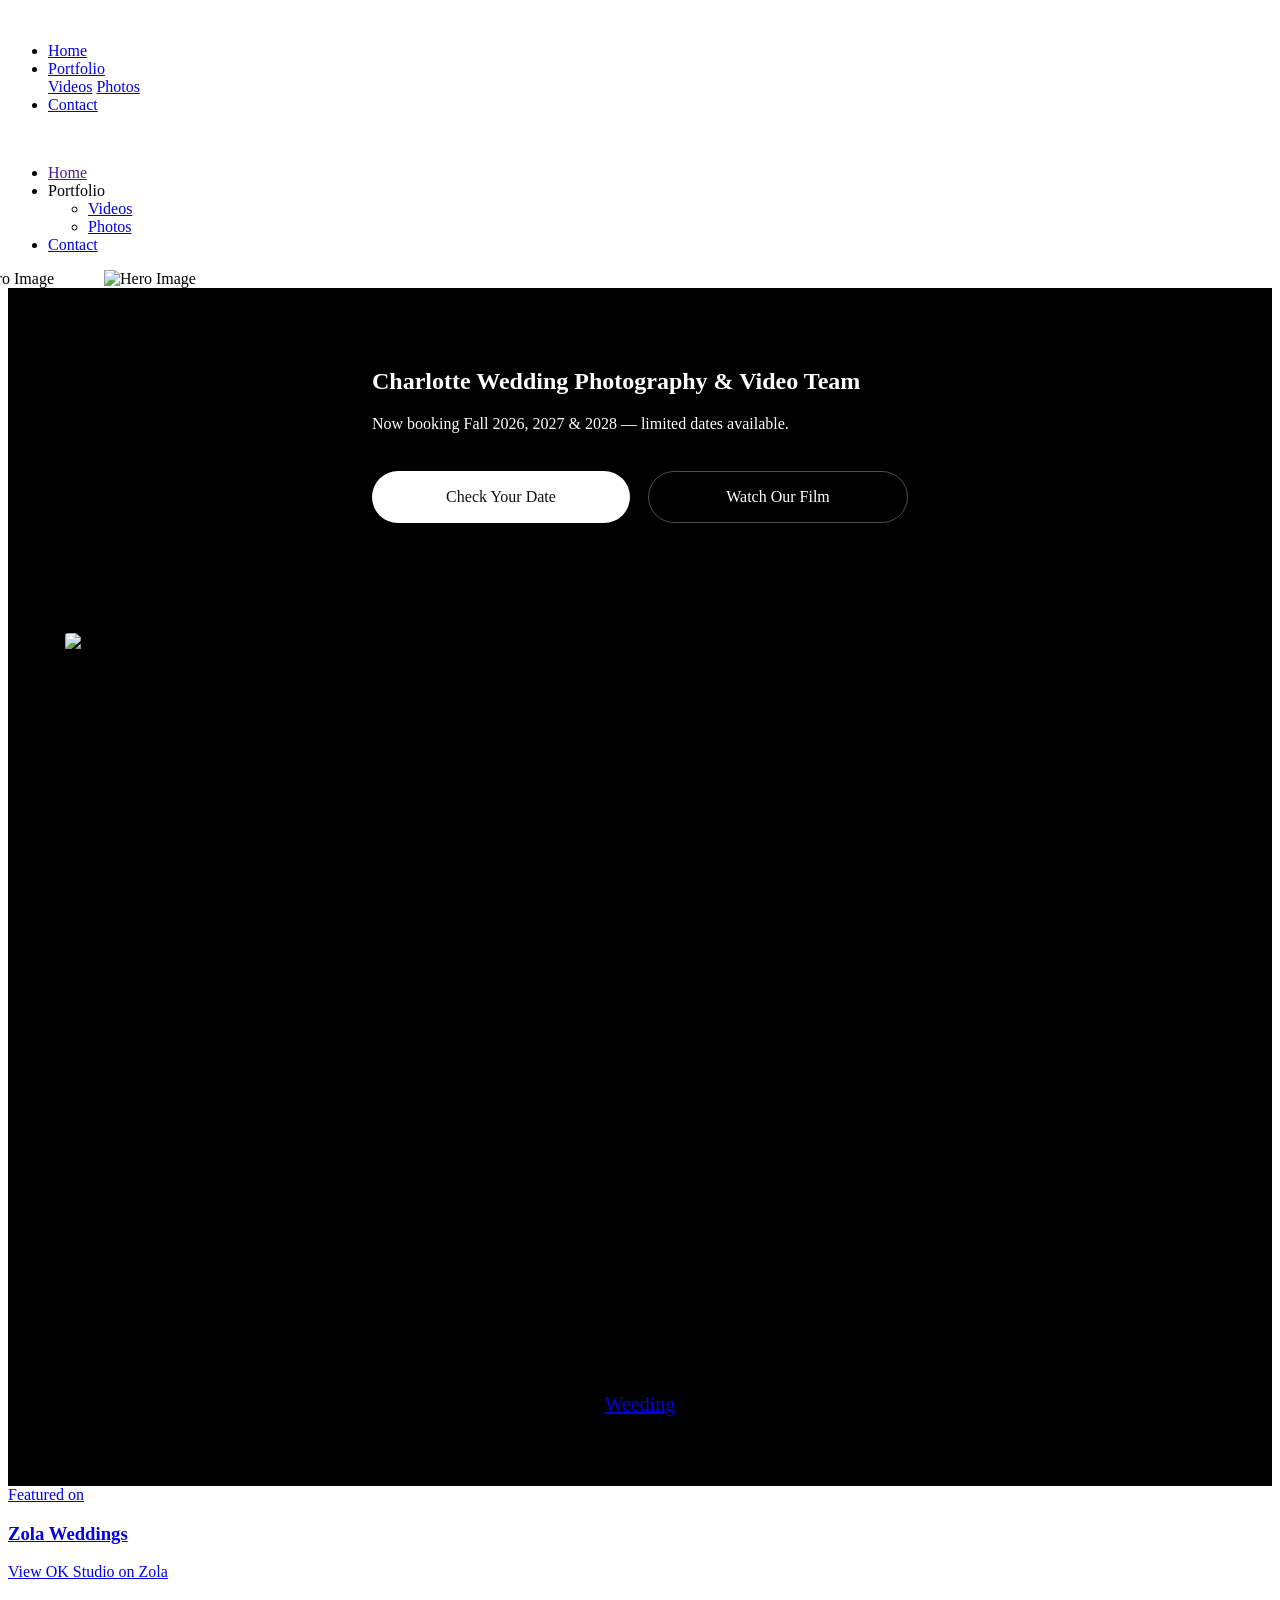
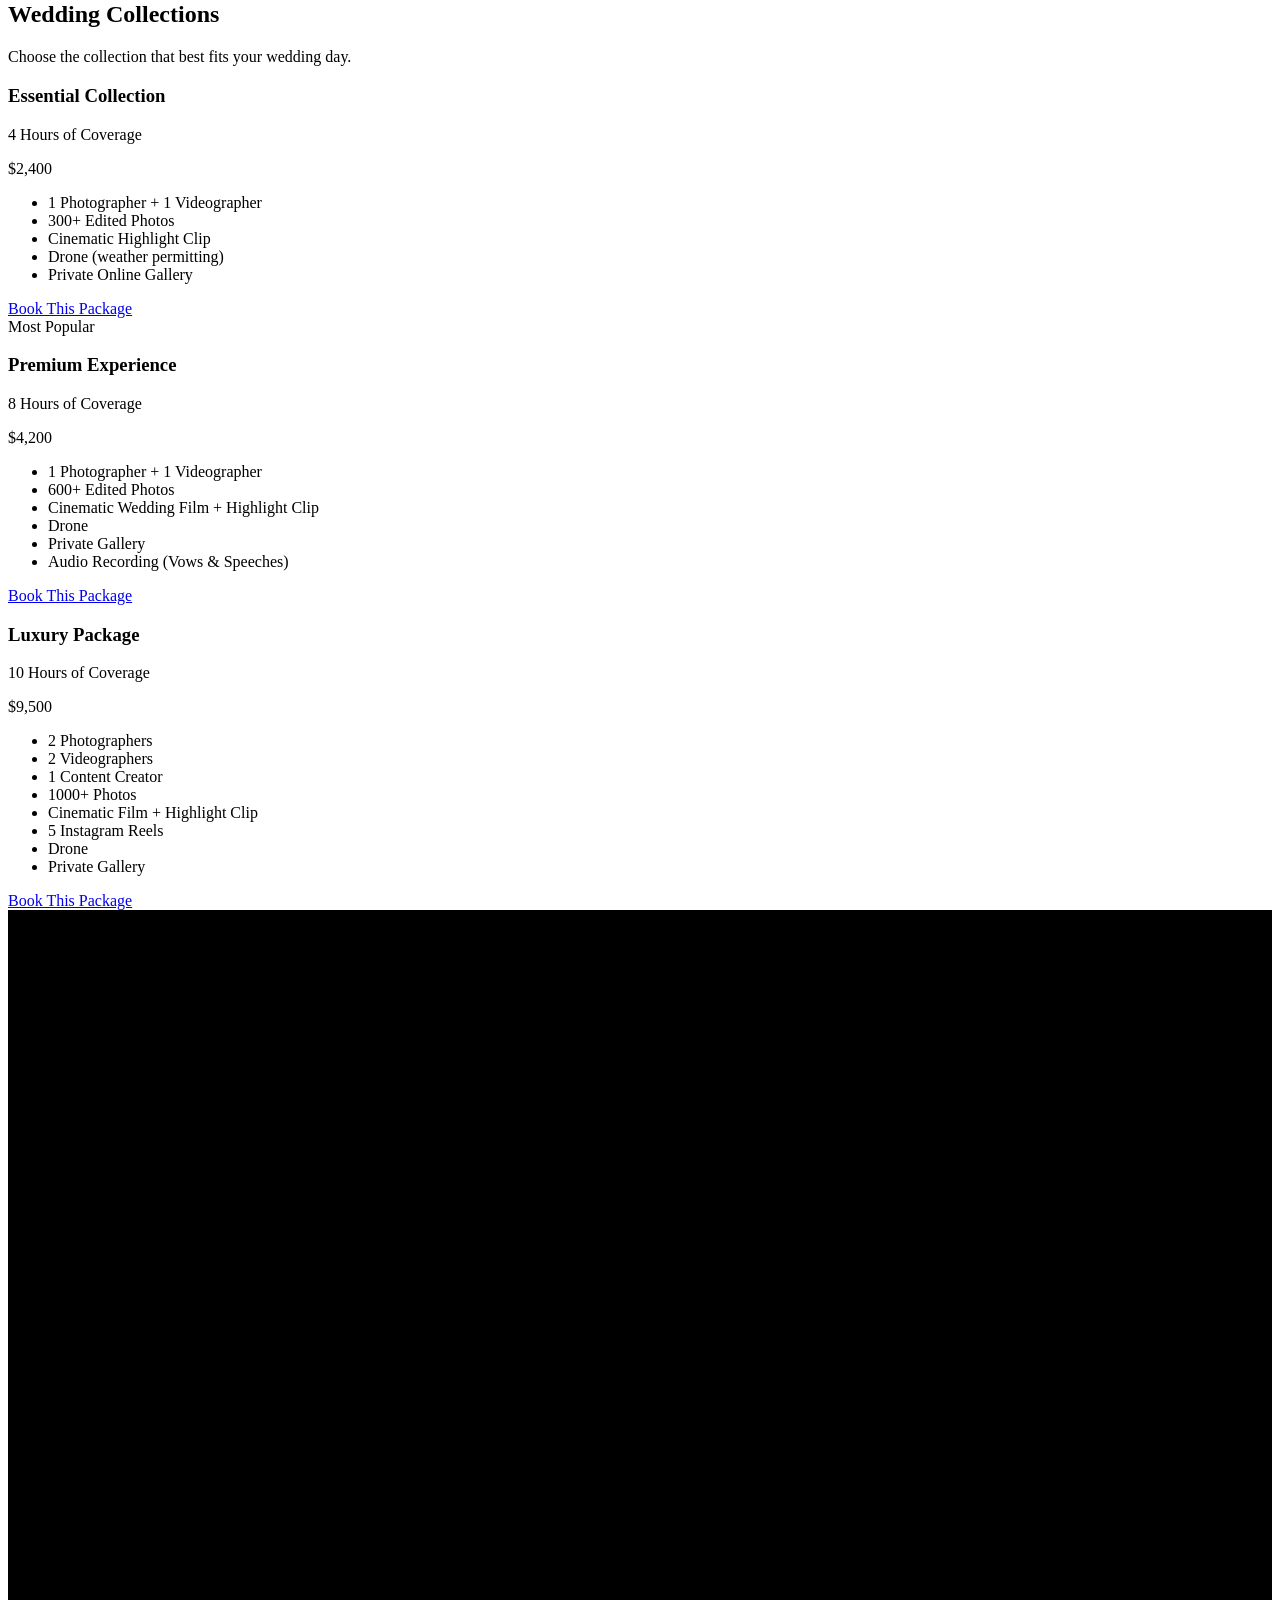
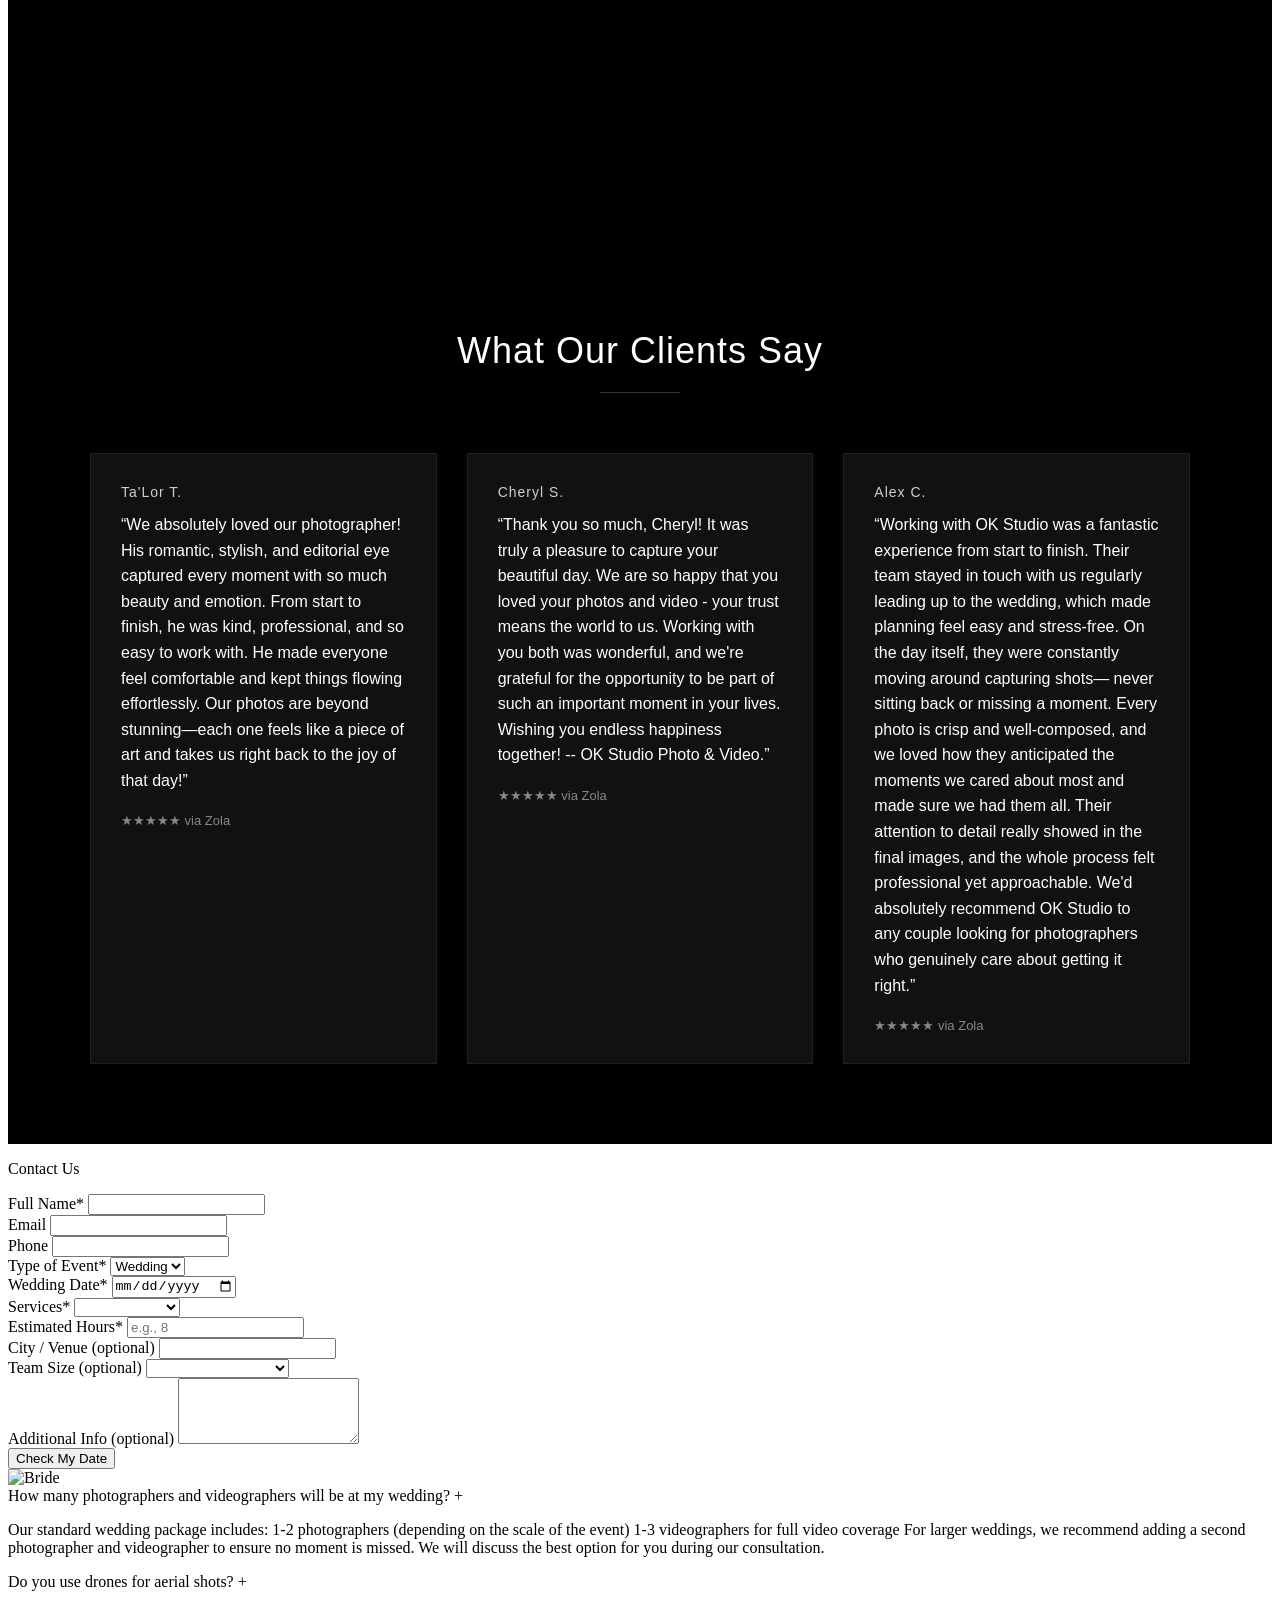
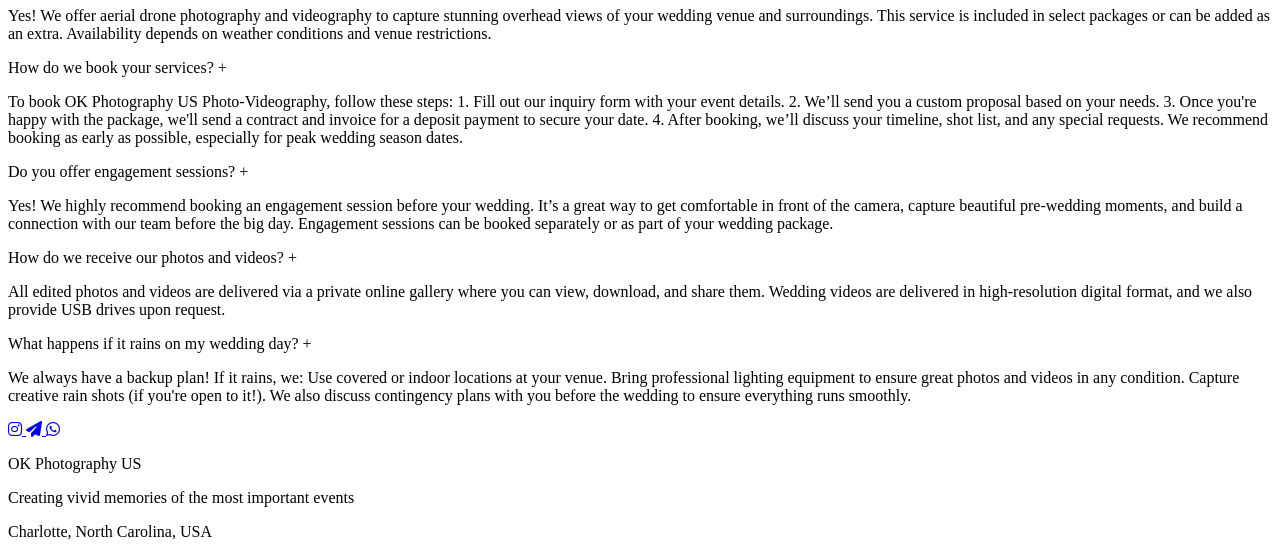
==== docs/index.html @ fd6719c2 "Update index.html" ====
<!DOCTYPE html>
<html lang="ru">
<head>
    <meta charset="UTF-8">
    <meta name="viewport" content="width=device-width, initial-scale=1.0">
    <title>Photo and Video Studio</title>
    <link rel="stylesheet" href="../css/main-page.css">
    <link rel="icon" type="image/x-icon" href="../images/3.png">
    <link rel="stylesheet" href="../css/contact-form.css">
    <link href="https://fonts.googleapis.com/css2?family=Jomolhari:wght@400&family=Judson:wght@300&display=swap" rel="stylesheet">
    <link rel="stylesheet" href="https://cdnjs.cloudflare.com/ajax/libs/font-awesome/6.4.2/css/all.min.css">
    <style>
.hero-buttons{
    display:flex;
    gap:18px;
    margin-top:38px;
    flex-wrap:wrap;
}

.hero-buttons a{
    display:inline-flex;
    align-items:center;
    justify-content:center;
    min-width:190px;
    padding:16px 34px;
    border-radius:999px;
    text-decoration:none;
    transition:.35s;
}

.btn-primary{
    background:#fff;
    color:#111;
}

.btn-secondary{
    border:1px solid rgba(255,255,255,.3);
    color:#fff;
}
</style>
    <style>
.showreel{
    padding:100px 20px;
    background:#000;
    text-align:center;
}

.video-wrapper{
    max-width:1100px;
    margin:auto;
    aspect-ratio:16/9;
}

.video-wrapper iframe{
    width:100%;
    height:100%;
    border:0;
}
</style>
<!-- Meta Pixel Code -->
<script>
!function(f,b,e,v,n,t,s)
{if(f.fbq)return;n=f.fbq=function(){n.callMethod?
n.callMethod.apply(n,arguments):n.queue.push(arguments)};
if(!f._fbq)f._fbq=n;n.push=n;n.loaded=!0;n.version='2.0';
n.queue=[];t=b.createElement(e);t.async=!0;
t.src=v;s=b.getElementsByTagName(e)[0];
s.parentNode.insertBefore(t,s)}(window, document,'script',
'https://connect.facebook.net/en_US/fbevents.js');
fbq('init', '997035243117947');
fbq('track', 'PageView');
</script>
<noscript><img height="1" width="1" style="display:none"
src="https://www.facebook.com/tr?id=997035243117947&ev=PageView&noscript=1"
/></noscript>
<!-- End Meta Pixel Code -->
</head> 
<body>
   <div class="die">
        <div class="logo">
            <img src="../images/3.png" alt="">
        </div>
        <div class="burger" id="burger">
            <span></span>
            <span></span>
            <span></span>
        </div>

        <div class="menu" id="menu">
            <ul>
                <li><a href="#">Home</a></li>
                <li>
                    <a href="#" class="portfolio-link">Portfolio</a>
                    <div class="portfolio-subtext hidden" class="portfolio-subtext">
                        <a class="ko" href="wedding-video.html">Videos</a>
                        <a class="ko" href="wedding-photo.html">Photos</a>
                    </div>
                </li>

                <li><a href="contact.html">Contact</a></li>
            </ul>
        </div>
    </div>

    <header>
        <div class="logo"><img src="../images/3.png" alt=""></div>
        <nav class="pip">
            <ul>
                <li><a href=""> Home</a></li>
                <li class="menu-item">
                    <div>Portfolio</div>
                     <ul class="submenu">
                        <li><a href="wedding-video.html">Videos</a></li>
                        <li><a href="wedding-photo.html">Photos</a></li>
                    </ul>
                </li>
                
                <li><a href="contact.html">Contact</a></li>
            </ul> 
        </nav>
    </header>

    <div class="hero">
        <img src="../images/102.jpg" alt="Hero Image" class="image-hero">
        <img src="../images/102.jpg" alt="Hero Image" class="hero-image">
    </div>

    <section class="hero-content" style="background-color: #000; color: #fff; padding: 60px 0;">
        <div class="hero-wrapper" style="max-width: 1200px; margin: 0 auto; display: flex; align-items: center; justify-content: space-around;">
            <div class="hero-content new-hero">
                <div class="hero-text">
                    <h1 class="hero-title">Charlotte Wedding Photography & Video Team<br> </h1>
                    <p>Now booking Fall 2026, 2027 & 2028 — limited dates available.</p>
                     <div class="hero-buttons">
            <a href="#contact" class="btn-primary">
                Check Your Date
            </a>

            <a href="#showreel" class="btn-secondary">
                Watch Our Film
            </a>
        </div>
                </div>

                <div class="hero-squares">
                    <div class="square"></div>
                </div>
            </div>
        </div>
    </section>

    <section class="gallery">
        <div class="category" id="image-category">
          <img id="displayed-image" class="ip" src="../images/15.jpg" alt="Portrait">
          <h3 id="displayed-text"><a id="displayed-link" href="../images/15.jpg"></a></h3>
        </div>
      </section>

      <style>
        .gallery {
            display: flex;
            justify-content: center;
            gap: 20px;
            padding: 50px;
            background-color: rgb(0, 0, 0);
        }
    
        .category {
            display: flex;
            flex-direction: column;
            align-items: center;
            text-align: center;
            background-color: rgb(0, 0, 0);
            cursor: pointer;
        }
    
        .category h3 {
            margin-top: 10px;
            font-size: 20px;
            color: rgba(152, 152, 152, 0.7);
            font-weight: normal;
            transition: 0.6s;
        }
    
        .category h3:hover {
            color: #fff;
            transition: 0.3s;
        }
    
        .category img {
            width: 1150px;
            border-radius: 3px;
            transition: 0.6s ease-in-out;
            height: 750px;
            object-fit: cover;
            max-width: 100%;
        }
    
        @media (max-width: 768px) {
            .gallery {
                flex-direction: column;
                padding: 20px;
                gap: 10px;
                margin-top: 0px;
            }
    
            .category img {
                width: 100%;
                height: auto;
            }
    
            .category h3 {
                font-size: 16px;
            }
        }
    </style>

<!-- Автоматичное переключение картинок -->
<script>
    const imagess = [
      { src: "../images/15.jpg", text: "Weeding", href: "wedding.html" },
      { src: "../images/1.jpg", text: "Weeding", href: "wedding.html" },
      { src: "../images/9.jpg", text: "Weeding", href: "wedding.html" },
      { src: "../images/92.jpg", text: "Weeding", href: "wedding.html" },
    ];
  
    let index = 0;
    let intervalId = null;
  
    const img = document.getElementById("displayed-image");
    const text = document.getElementById("displayed-text");
    const link = document.getElementById("displayed-link");
    const gallery = document.querySelector(".gallery");
  
    function updateImage() {
      img.style.opacity = "0";
      text.style.opacity = "0";
  
      setTimeout(() => {
        img.src = imagess[index].src;
        link.href = imagess[index].href;
        link.textContent = imagess[index].text;
  
        setTimeout(() => {
          img.style.opacity = "1";
          text.style.opacity = "1";
        }, 100);
      }, 1000);
    }
  
    function startGallery() {
      clearInterval(intervalId);
      index = 0;
      updateImage();
      intervalId = setInterval(() => {
        index = (index + 1) % imagess.length;
        updateImage();
      }, 3000);
    }
  
    // Запускаем при попадании галереи в видимую область
    const observer = new IntersectionObserver(entries => {
      entries.forEach(entry => {
        if (entry.isIntersecting) {
          startGallery();
        }
      });
    }, {
      threshold: 0.5 // Запускать, когда хотя бы 50% галереи видно
    });
  
    observer.observe(gallery);
  
    // Клик только по картинке или ссылке
    document.getElementById("image-category").addEventListener("click", (e) => {
      if (e.target.id === "displayed-image" || e.target.id === "displayed-link") {
        window.location.href = imagess[index].href;
      }
    });
  </script>
    
<a 
  href="https://www.zola.com/wedding-vendors/wedding-photographers/ok-studio"
  target="_blank"
  rel="noopener noreferrer"
  class="zola-card"
>
  <div class="zola-card-content">
    <span class="zola-badge">Featured on</span>
    <h3>Zola Weddings</h3>
    <p>View OK Studio on Zola</p>
  </div>
</a>
    <section id="packages" class="packages-section">

    <h2>Wedding Collections</h2>
    <p class="packages-subtitle">
        Choose the collection that best fits your wedding day.
    </p>

    <div class="packages-grid">

        <!-- Package 1 -->
        <div class="package-card">
            <h3>Essential Collection</h3>
            <p class="coverage">4 Hours of Coverage</p>

            <div class="price">$2,400</div>

            <ul>
                <li>1 Photographer + 1 Videographer</li>
                <li>300+ Edited Photos</li>
                <li>Cinematic Highlight Clip</li>
                <li>Drone (weather permitting)</li>
                <li>Private Online Gallery</li>
            </ul>

            <a href="#contact" class="package-btn">Book This Package</a>
        </div>

        <!-- Package 2 -->
        <div class="package-card featured">

            <div class="badge">
                Most Popular
            </div>

            <h3>Premium Experience</h3>
            <p class="coverage">8 Hours of Coverage</p>

            <div class="price">$4,200</div>

            <ul>
                <li>1 Photographer + 1 Videographer</li>
                <li>600+ Edited Photos</li>
                <li>Cinematic Wedding Film + Highlight Clip</li>
                <li>Drone</li>
                <li>Private Gallery</li>
                <li>Audio Recording (Vows & Speeches)</li>
            </ul>

            <a href="#contact" class="package-btn">Book This Package</a>
        </div>

        <!-- Package 3 -->
        <div class="package-card">
            <h3>Luxury Package</h3>
            <p class="coverage">10 Hours of Coverage</p>

            <div class="price">$9,500</div>

            <ul>
                <li>2 Photographers</li>
                <li>2 Videographers</li>
                <li>1 Content Creator</li>
                <li>1000+ Photos</li>
                <li>Cinematic Film + Highlight Clip</li>
                <li>5 Instagram Reels</li>
                <li>Drone</li>
                <li>Private Gallery</li>
            </ul>

            <a href="#contact" class="package-btn">Book This Package</a>
        </div>

    </div>

</section>


<!-- Отзывы -->
<section id="showreel" class="showreel">

    <h2>Our Wedding Films</h2>

    <div class="video-wrapper">
        <iframe
            src="https://www.youtube.com/embed/E9s1WTBlfr0"
            title="Wedding Film"
            loading="lazy"
            allow="accelerometer; autoplay; clipboard-write; encrypted-media; gyroscope; picture-in-picture; web-share"
            allowfullscreen>
        </iframe>
    </div>

    <p class="video-location">
        Serving Charlotte and wherever you need us
    </p>

</section>
 <div class="line4"></div>
<!-- Отзывы -->
<section style="background:#000000; padding:80px 20px; color:#ffffff; font-family: -apple-system, BlinkMacSystemFont, 'Segoe UI', Roboto, Arial, sans-serif;">
  <div style="max-width:1100px; margin:0 auto;">

    <!-- Title -->
    <div style="text-align:center; margin-bottom:60px;">
      <h2 style="font-size:36px; letter-spacing:1px; margin:0; font-weight:500;">
        What Our Clients Say
      </h2>
      <div style="width:80px; height:1px; background:#ffffff33; margin:20px auto 0;"></div>
    </div>

    <!-- Reviews grid -->
    <div style="display:flex; gap:30px; flex-wrap:wrap; justify-content:center;">

      <!-- Review 1 -->
      <div style="flex:1; min-width:280px; max-width:320px; background:#111113; padding:30px; border:1px solid #ffffff10;">
        <div style="font-size:14px; letter-spacing:1px; margin-bottom:12px; color:#ffffffcc;">
          Ta'Lor T. 
        </div>
        <div style="font-size:16px; line-height:1.6; color:#ffffff;">
          “We absolutely loved our photographer! His
romantic, stylish, and editorial eye captured
every moment with so much beauty and
emotion. From start to finish, he was kind,
professional, and so easy to work with. He
made everyone feel comfortable and kept
things flowing effortlessly. Our photos are
beyond stunning—each one feels like a piece
of art and takes us right back to the joy of that
day!”
        </div>
        <div style="margin-top:20px; font-size:13px; color:#ffffff80;">
          ★★★★★ via Zola
        </div>
      </div>

      <!-- Review 2 -->
      <div style="flex:1; min-width:280px; max-width:320px; background:#111113; padding:30px; border:1px solid #ffffff10;">
        <div style="font-size:14px; letter-spacing:1px; margin-bottom:12px; color:#ffffffcc;">
          Cheryl S.
        </div>
        <div style="font-size:16px; line-height:1.6; color:#ffffff;">
          “Thank you so much, Cheryl! It was truly
a pleasure to capture your beautiful day.
We are so happy that you loved your
photos and video - your trust means
the world to us. Working with you both
was wonderful, and we're grateful for
the opportunity to be part of such an
important moment in your lives. Wishing
you endless happiness together! -- 
OK Studio Photo & Video.”
        </div>
        <div style="margin-top:20px; font-size:13px; color:#ffffff80;">
          ★★★★★ via Zola
        </div>
      </div>

      <!-- Review 3 -->
      <div style="flex:1; min-width:280px; max-width:320px; background:#111113; padding:30px; border:1px solid #ffffff10;">
        <div style="font-size:14px; letter-spacing:1px; margin-bottom:12px; color:#ffffffcc;">
          Alex C.
        </div>
        <div style="font-size:16px; line-height:1.6; color:#ffffff;">
          “Working with OK Studio was a fantastic
experience from start to finish. Their team
stayed in touch with us regularly leading up to
the wedding, which made planning feel easy
and stress-free. On the day itself, they were
constantly moving around capturing shots—
never sitting back or missing a moment. Every
photo is crisp and well-composed, and we
loved how they anticipated the moments we
cared about most and made sure we had them
all. Their attention to detail really showed in the
final images, and the whole process felt
professional yet approachable. We'd absolutely
recommend OK Studio to any couple looking
for photographers who genuinely care about
getting it right.”
        </div>
        <div style="margin-top:20px; font-size:13px; color:#ffffff80;">
          ★★★★★ via Zola
        </div>
      </div>

    </div>
  </div>
</section>


<!-- Контакт форма -->
<div class="line4"></div>

<main1>
  <p class="text-contact">Contact Us</p>

  <form action="https://api.web3forms.com/submit" method="POST" class="contact-form">
    <input type="hidden" name="access_key" value="589af67c-ae64-4d78-9bba-80c6e7f6ac67">

    <div class="form-grid">
      <!-- Row 1 -->
      <div class="field">
        <label for="full-name">Full Name*</label>
        <input type="text" id="full-name" name="full-name" required autocomplete="off">
      </div>

      <div class="field">
        <label for="contact">Email</label>
        <input type="text" id="contact" name="contact" required autocomplete="off">
      </div>

      <div class="field">
        <label for="contact">Phone</label>
        <input type="text" id="contact" name="contact" required autocomplete="off">
      </div>

      <!-- Row 2 -->
      <div class="field">
        <label for="event-type">Type of Event*</label>
        <select id="event-type" name="event-type" required>
          <option value="Wedding" selected>Wedding</option>
        </select>
      </div>

      <div class="field">
        <label for="date">Wedding Date*</label>
        <input type="date" id="date" name="date" required>
      </div>

      <!-- Row 3 -->
      <div class="field">
        <label for="services">Services*</label>
        <select id="services" name="services" required>
          <option value=""></option>
          <option value="Photo Only">Photo Only</option>
          <option value="Video Only">Video Only</option>
          <option value="Photo + Video">Photo + Video</option>
        </select>
      </div>

      <div class="field">
        <label for="hours">Estimated Hours*</label>
        <input type="text" id="hours" name="hours" required autocomplete="off" placeholder="e.g., 8">
      </div>

      <!-- Row 4 (optional / secondary) -->
      <div class="field">
        <label for="venue">City / Venue (optional)</label>
        <input type="text" id="venue" name="venue" autocomplete="off">
      </div>

      <div class="field">
        <label for="team">Team Size (optional)</label>
        <select id="team" name="team">
          <option value=""></option>
          <option value="1 Photo">1 Photographer</option>
          <option value="2 Photo">2 Photographers</option>
          <option value="1 Video">1 Videographer</option>
          <option value="2 Video">2 Videographers</option>
          <option value="Photo + Video Team">Photo + Video Team</option>
        </select>
      </div>
    </div>

    <div class="field">
      <label for="message">Additional Info (optional)</label>
      <textarea id="message" name="message" autocomplete="off" rows="4"></textarea>
    </div>

    <button type="submit">Check My Date</button>
  </form>
</main1>

     <div class="line4"></div>
    <section class="faq">
        <img src="../images/11.jpg" alt="Bride">
        <div class="faq-content">
            <div class="faq-item">
                <div class="faq-question">
                    <span>How many photographers and videographers will be at my wedding?
                    </span>
                    <span class="faq-icon">+</span>
                </div>
                <div class="faq-answer">
                    <p>Our standard wedding package includes:

                        1-2 photographers (depending on the scale of the event)
                        
                        1-3 videographers for full video coverage
                        
                        For larger weddings, we recommend adding a second photographer and videographer to ensure no moment is missed. We will discuss the best option for you during our consultation.
                        </p>
                </div>
            </div>
            <div class="faq-item">
                <div class="faq-question">
                    <span>Do you use drones for aerial shots?
                    </span>
                    <span class="faq-icon">+</span>
                </div>
                <div class="faq-answer">
                    <p>Yes! We offer aerial drone photography and videography to capture stunning overhead views of your wedding venue and surroundings. This service is included in select packages or can be added as an extra. Availability depends on weather conditions and venue restrictions.
                    </p>
                </div>
            </div>
            <div class="faq-item">
                <div class="faq-question">
                    <span>How do we book your services?</span>
                    <span class="faq-icon">+</span>
                </div>
                <div class="faq-answer">
                    <p>To book OK Photography US Photo-Videography, follow these steps:

                        1. Fill out our inquiry form with your event details.
                        
                        
                        2. We’ll send you a custom proposal based on your needs.
                        
                        
                        3. Once you're happy with the package, we'll send a contract and invoice for a deposit payment to secure your date.
                        
                        
                        4. After booking, we’ll discuss your timeline, shot list, and any special requests.
                        
                        
                        
                        We recommend booking as early as possible, especially for peak wedding season dates.
                        </p>
                </div>
            </div>
            <div class="faq-item">
                <div class="faq-question">
                    <span>Do you offer engagement sessions?</span>
                    <span class="faq-icon">+</span>
                </div>
                <div class="faq-answer">
                    <p>Yes! We highly recommend booking an engagement session before your wedding. It’s a great way to get comfortable in front of the camera, capture beautiful pre-wedding moments, and build a connection with our team before the big day. Engagement sessions can be booked separately or as part of your wedding package.
                    </p>
                </div>
            </div>
            <div class="faq-item">
                <div class="faq-question">
                    <span>How do we receive our photos and videos?</span>
                    <span class="faq-icon">+</span>
                </div>
                <div class="faq-answer">
                    <p>All edited photos and videos are delivered via a private online gallery where you can view, download, and share them. Wedding videos are delivered in high-resolution digital format, and we also provide USB drives upon request.
                    </p>
                </div>
            </div>
            <div class="faq-item">
                <div class="faq-question">
                    <span>
                        What happens if it rains on my wedding day?</span>
                    <span class="faq-icon">+</span>
                </div>
                <div class="faq-answer">
                    <p>We always have a backup plan! If it rains, we:

                        Use covered or indoor locations at your venue.
                        
                        Bring professional lighting equipment to ensure great photos and videos in any condition.
                        
                        Capture creative rain shots (if you're open to it!).
                        
                        
                        We also discuss contingency plans with you before the wedding to ensure everything runs smoothly.
                        
                    </p>
                </div>
            </div>

        </div>
    </section>
    
    
    <footer>
        <div class="social-icons">
            <a href="https://www.instagram.com/ok_photography_us/">
                <i class="fab fa-instagram"></i>
            </a>
            <a href="mailto:your-email@example.com">
                <i class="fas fa-paper-plane"></i>
            </a>
            <a href="https://wa.me/1234567890" > 
                <i class="fab fa-whatsapp"></i>
            </a>
        </div>
        <div class="line4"></div>
        <p class="bold">OK Photography US</p>
        <p>Creating vivid memories of the most important events</p>
        <p>Charlotte, North Carolina, USA</p>
    </footer>
    

<script>
        document.querySelectorAll('.faq-question').forEach(question => {
            question.addEventListener('click', () => {
                const item = question.parentElement;
                item.classList.toggle('active');
            });
        });

        const nav = document.querySelector('nav');
        const header = document.querySelector('header');
        let lastScrollY = window.scrollY;

        
        window.addEventListener('scroll', () => {
            const currentScrollY = window.scrollY;

            if (currentScrollY > 50 && currentScrollY > lastScrollY) {
                header.classList.add('scrolled');
            } 
            
            else if (currentScrollY < 50 || currentScrollY < lastScrollY) {
                header.classList.remove('scrolled');
            }

           
            lastScrollY = currentScrollY;
        });
        window.addEventListener("scroll", function () {
    const video = document.querySelector(".image-hero");
    let scrollPosition = window.scrollY;
    video.style.transform = `translate(-50%, ${scrollPosition * 0.5}px)`;
});
window.addEventListener('scroll', function() {
    const header = document.querySelector('header');
    if (window.scrollY > 800) {  
        header.classList.add('scrolled');  
    } else {
        header.classList.remove('scrolled');  
    }
});



const imageElement = document.getElementById("gallery-image");
const images = ["images/8.jpg", "images/4.webp", "images/4.jpg", "images/5.jpg"];
let currentIndex = 0;

        const burger = document.getElementById("burger");
        const menu = document.getElementById("menu");
    
        burger.addEventListener("click", () => {
        burger.classList.toggle("active");
        menu.classList.toggle("open");
            });
          </script>
    
    <script>
        document.querySelectorAll('.portfolio-link').forEach(link => {
          link.addEventListener('click', function (e) {
            e.preventDefault();
            const submenu = this.nextElementSibling;
            submenu.classList.toggle('hidden');
          });
        });
      </script>
</body>
</html>
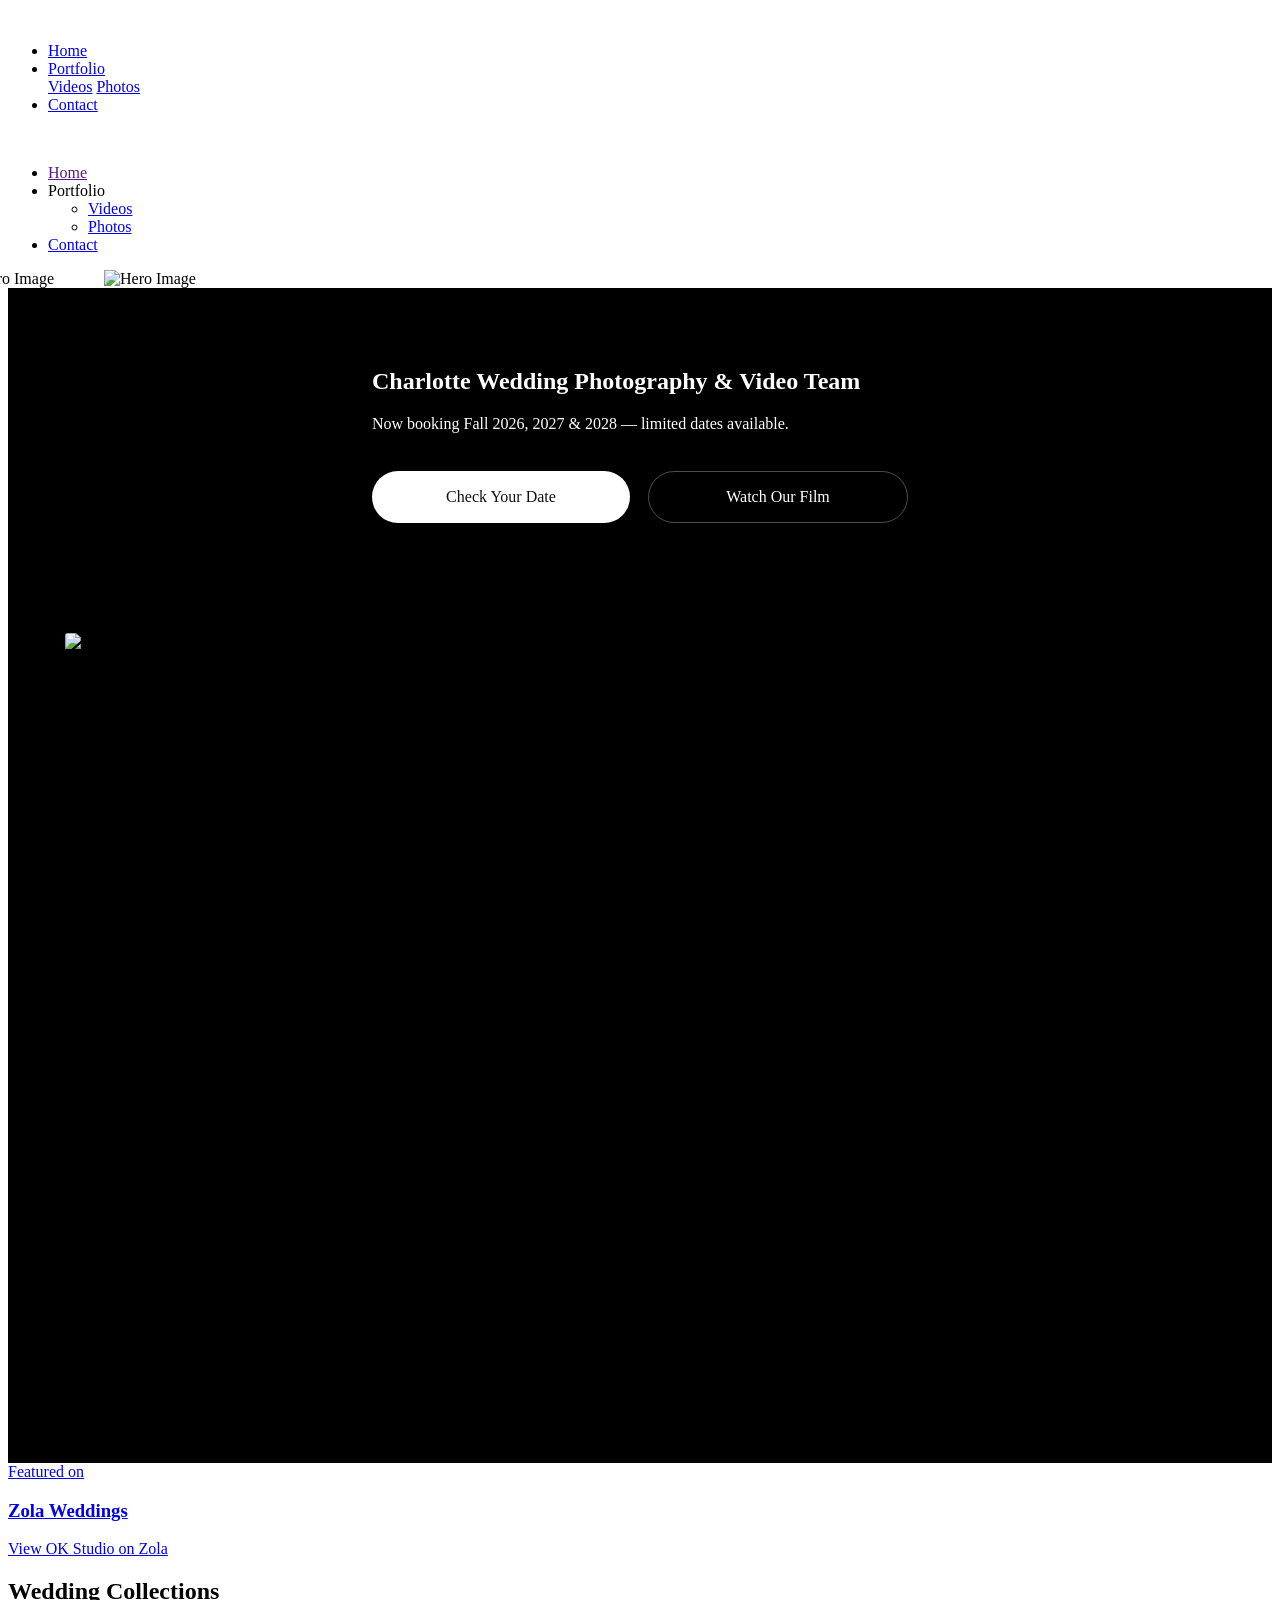
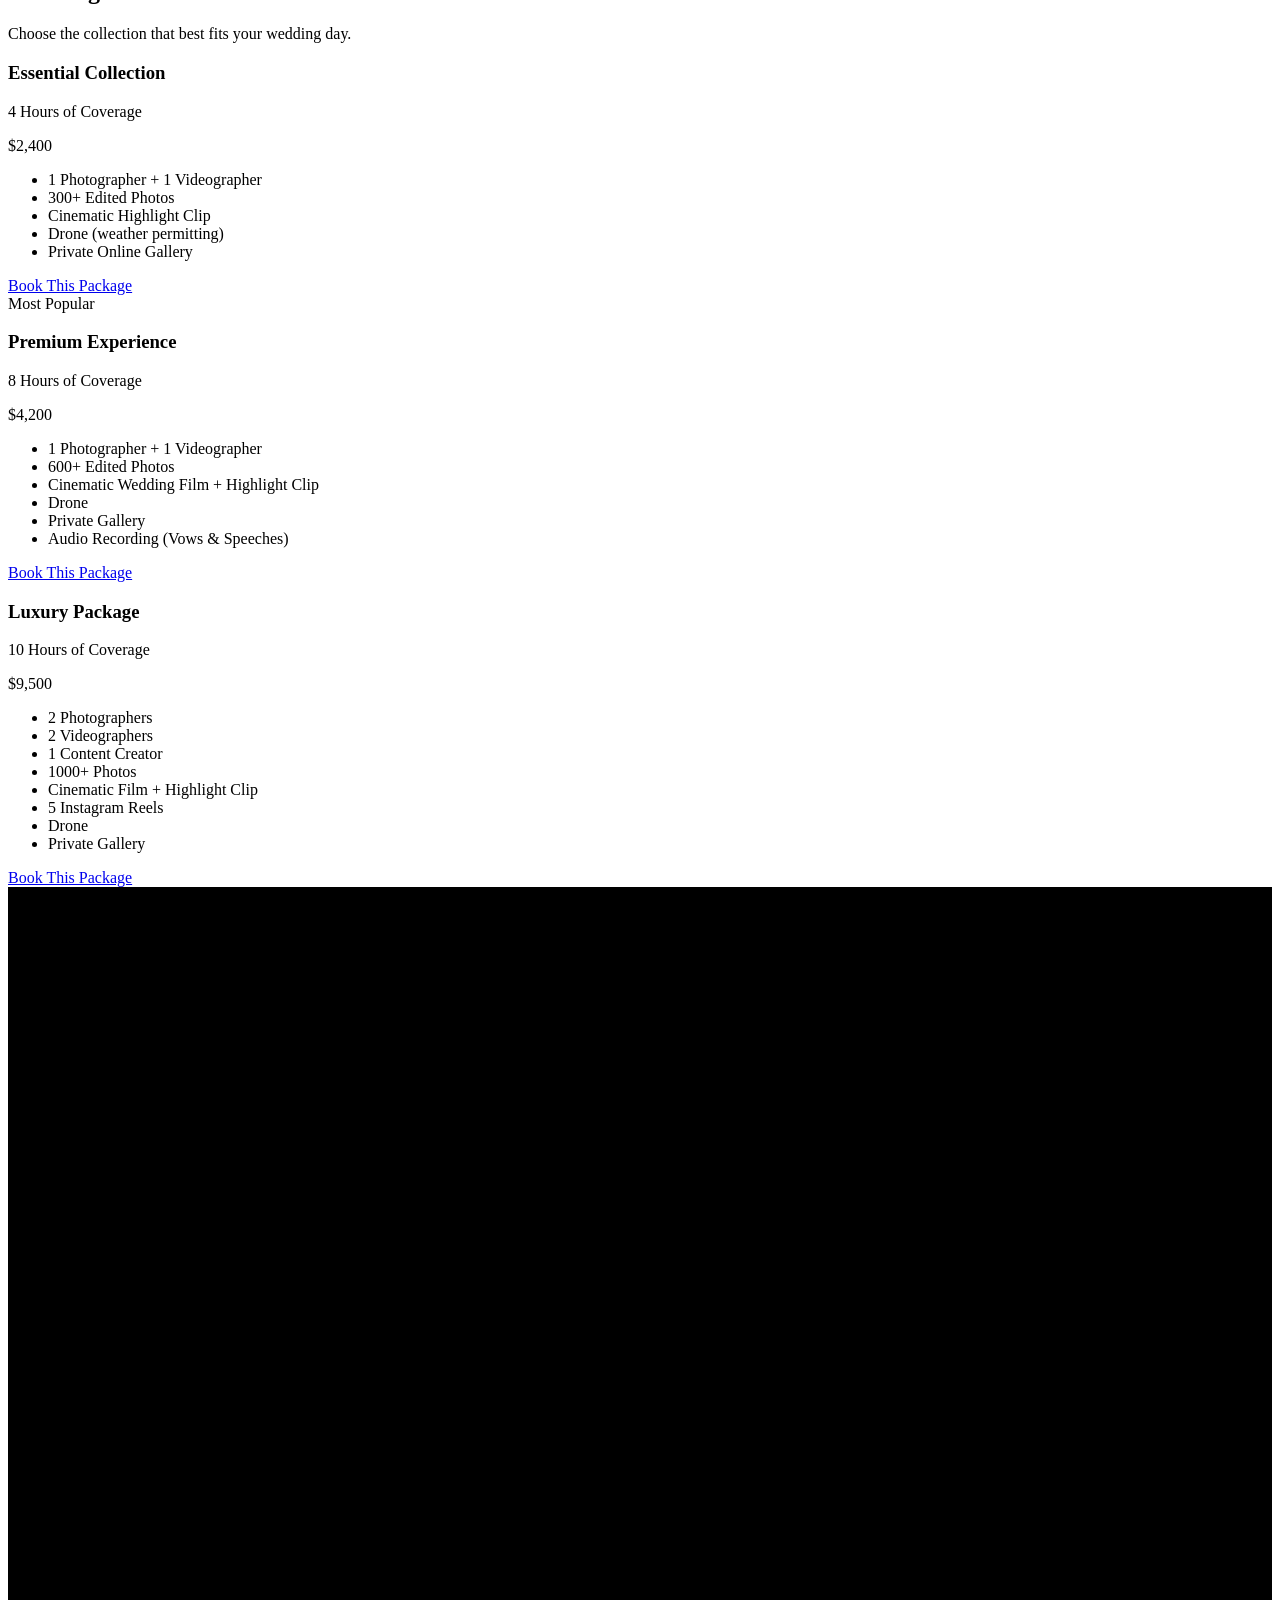
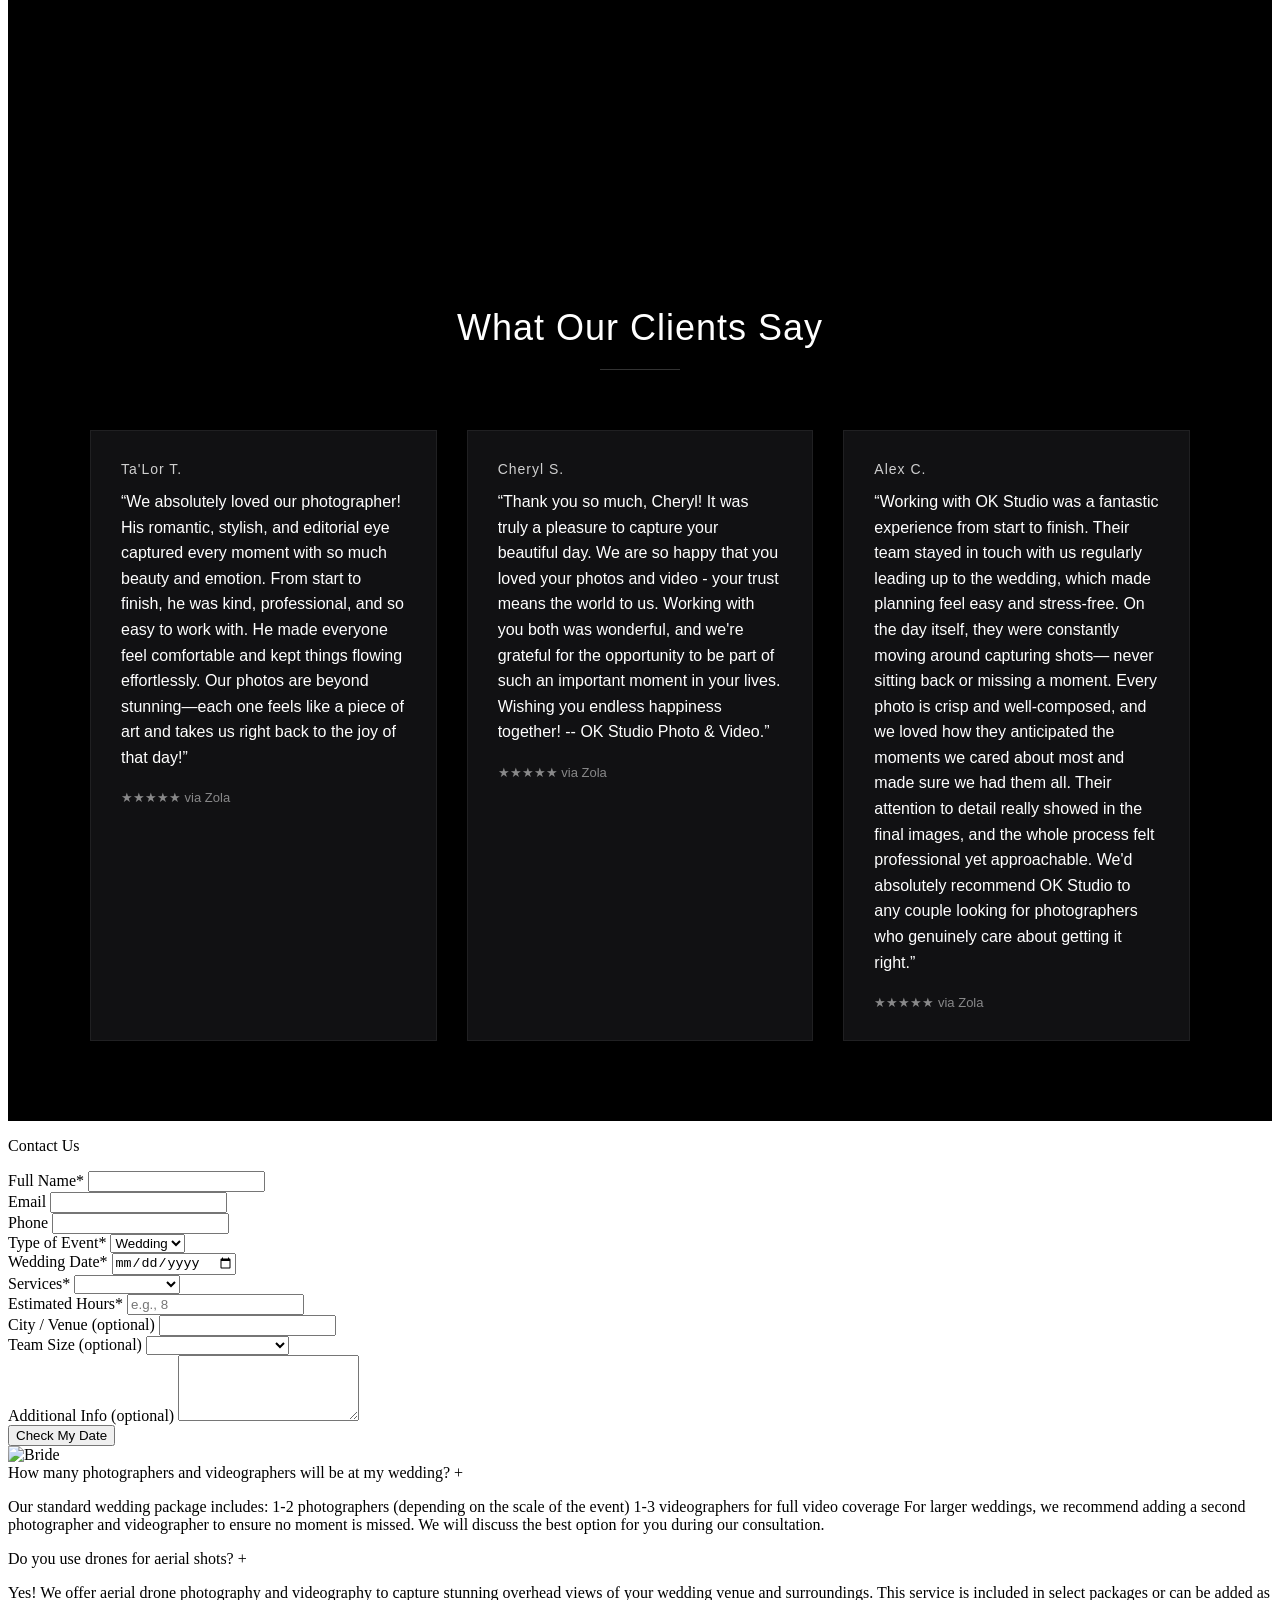
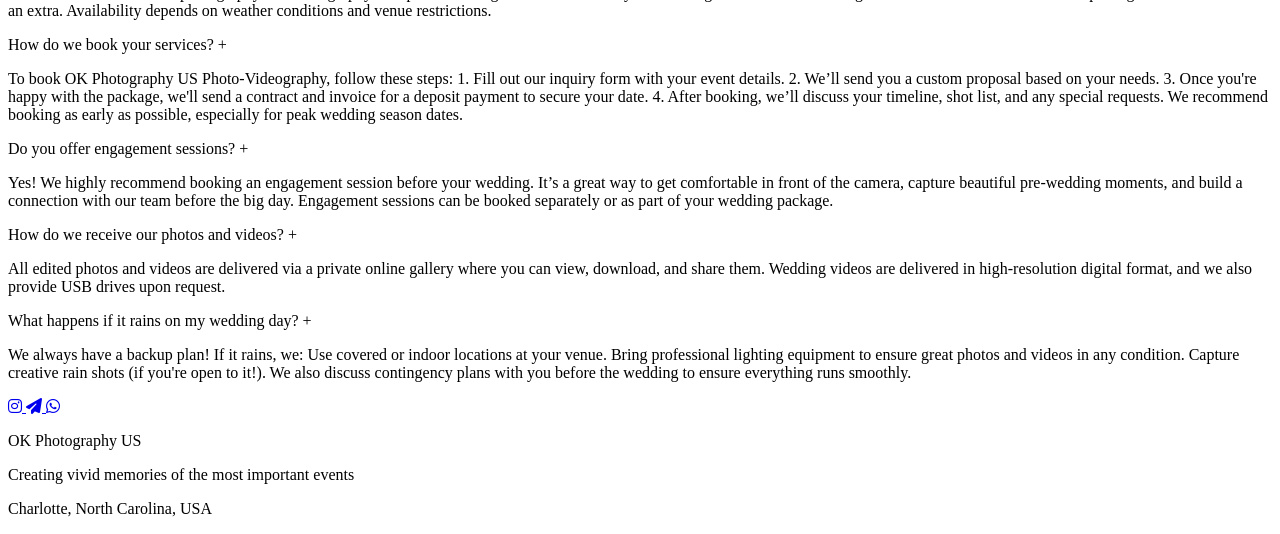
==== commit 60e54c56: "Update index.html" ====
--- a/docs/index.html
+++ b/docs/index.html
@@ -74,6 +74,19 @@
 src="https://www.facebook.com/tr?id=997035243117947&ev=PageView&noscript=1"
 /></noscript>
 <!-- End Meta Pixel Code -->
+    <!-- Yandex.Metrika counter -->
+<script type="text/javascript">
+    (function(m,e,t,r,i,k,a){
+        m[i]=m[i]||function(){(m[i].a=m[i].a||[]).push(arguments)};
+        m[i].l=1*new Date();
+        for (var j = 0; j < document.scripts.length; j++) {if (document.scripts[j].src === r) { return; }}
+        k=e.createElement(t),a=e.getElementsByTagName(t)[0],k.async=1,k.src=r,a.parentNode.insertBefore(k,a)
+    })(window, document,'script','https://mc.yandex.ru/metrika/tag.js?id=110333365', 'ym');
+
+    ym(110333365, 'init', {ssr:true, webvisor:true, clickmap:true, ecommerce:"dataLayer", referrer: document.referrer, url: location.href, accurateTrackBounce:true, trackLinks:true});
+</script>
+<noscript><div><img src="https://mc.yandex.ru/watch/110333365" style="position:absolute; left:-9999px;" alt="" /></div></noscript>
+<!-- /Yandex.Metrika counter -->
 </head> 
 <body>
    <div class="die">
@@ -487,8 +500,9 @@
 <main1>
   <p class="text-contact">Contact Us</p>
 
-  <form action="https://api.web3forms.com/submit" method="POST" class="contact-form">
-    <input type="hidden" name="access_key" value="589af67c-ae64-4d78-9bba-80c6e7f6ac67">
+  <form action="https://formsubmit.co/ok.studio.clt@gmail.com" method="POST" class="contact-form">
+             <input type="hidden" name="_next" value="https://ok-photography.us/thank-you.html">
+            <input type="hidden" name="_captcha" value="false">
 
     <div class="form-grid">
       <!-- Row 1 -->
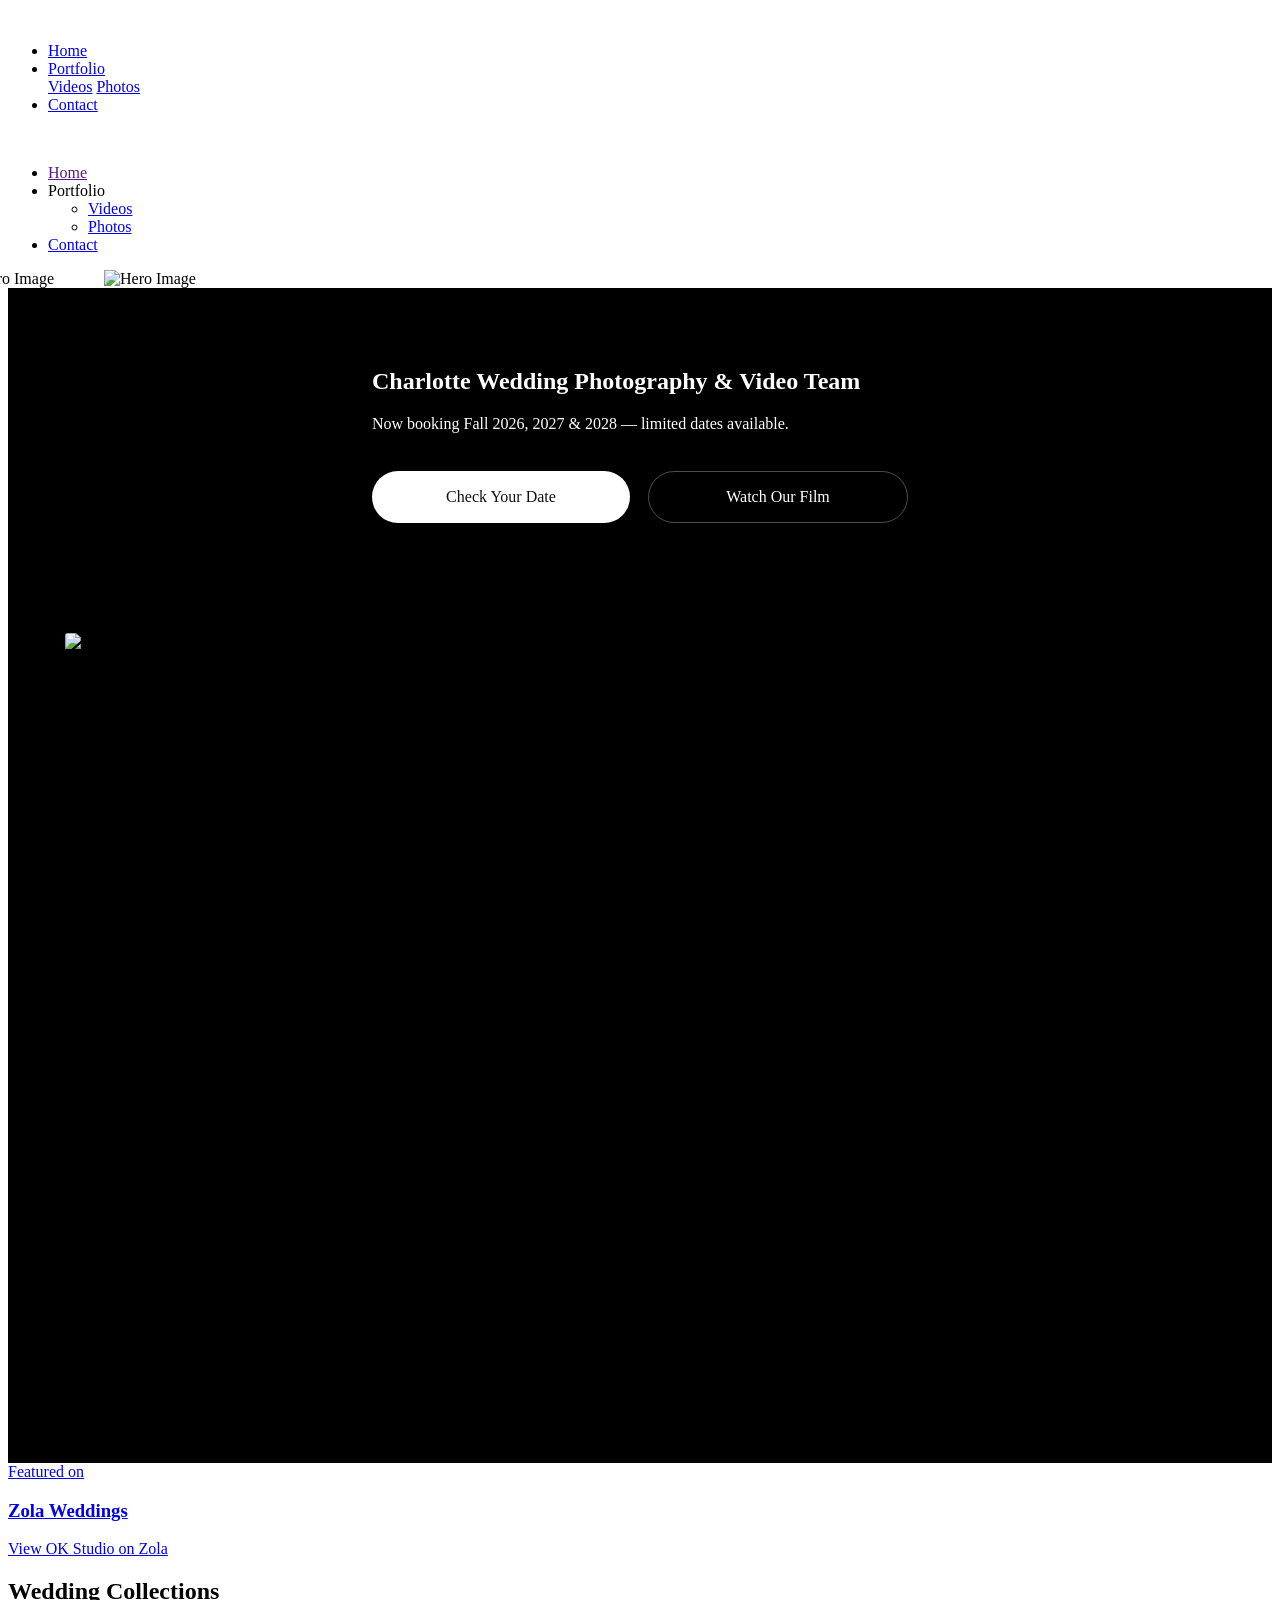
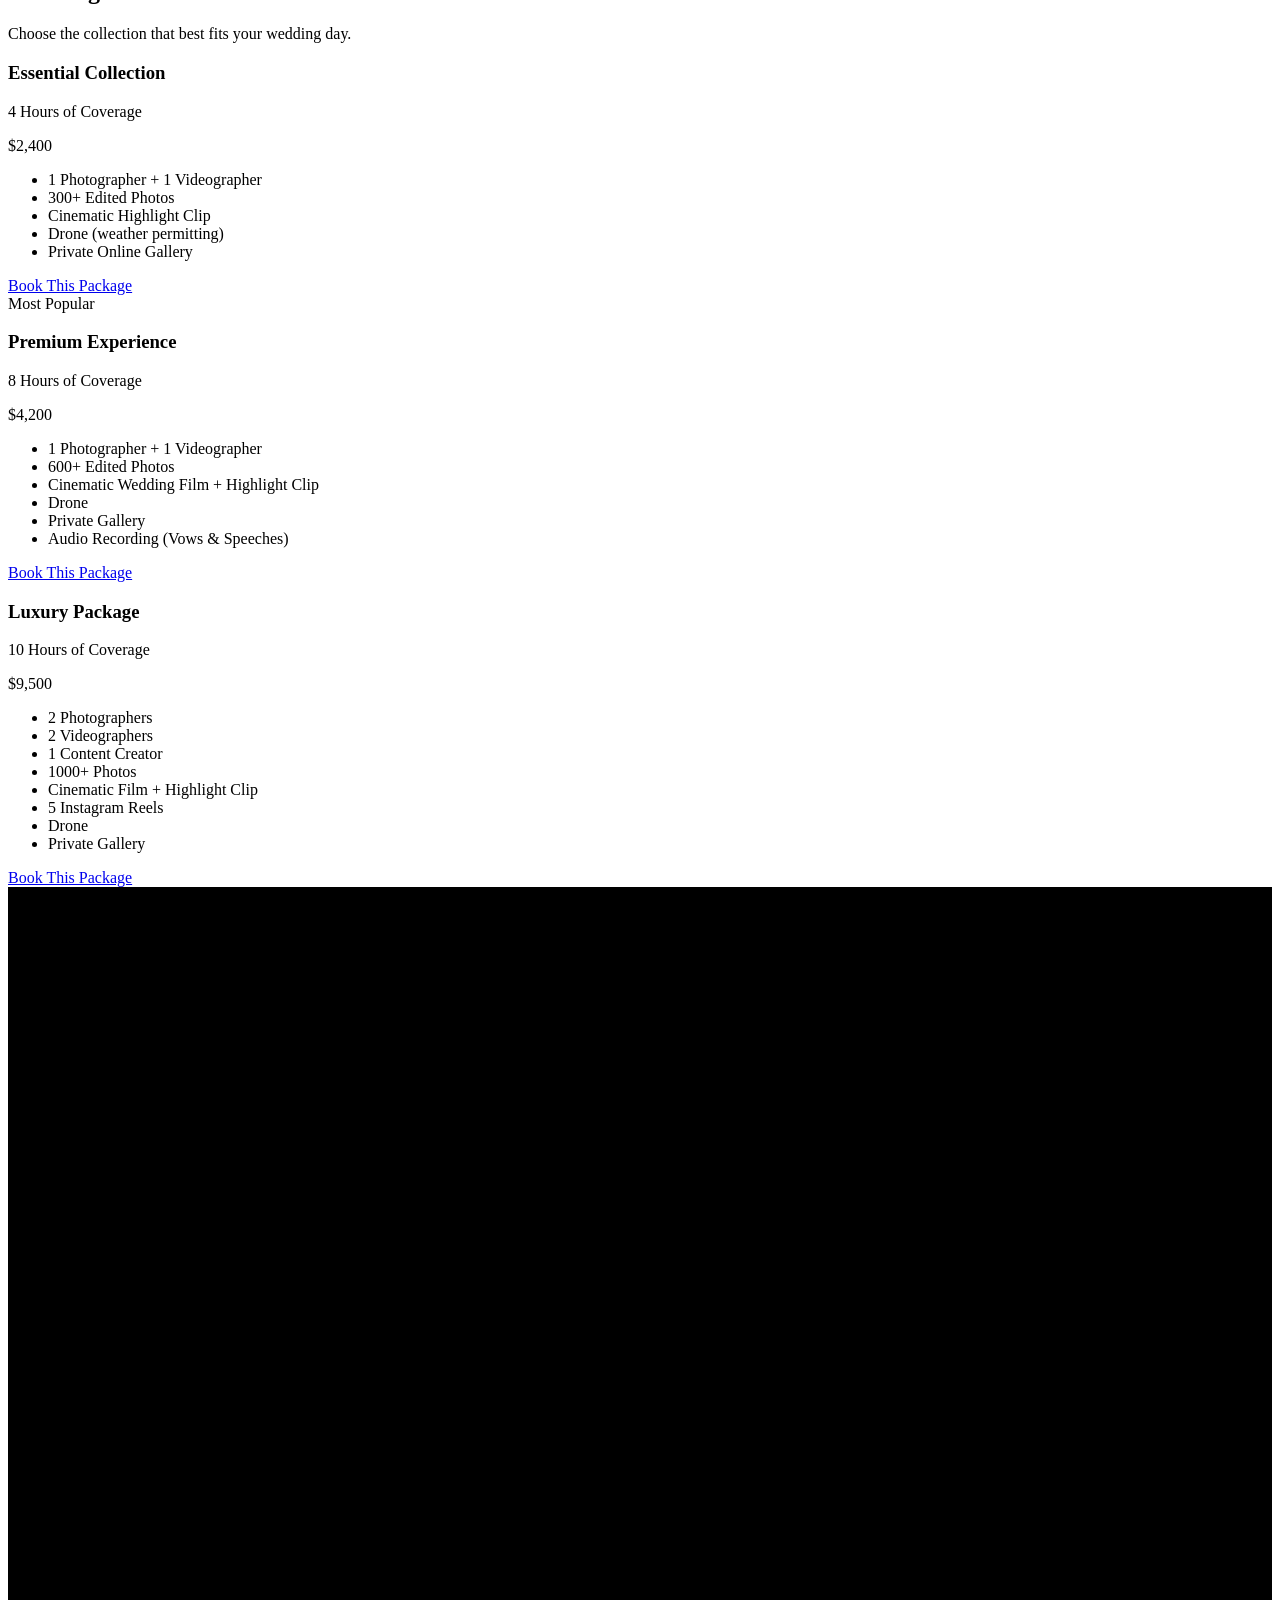
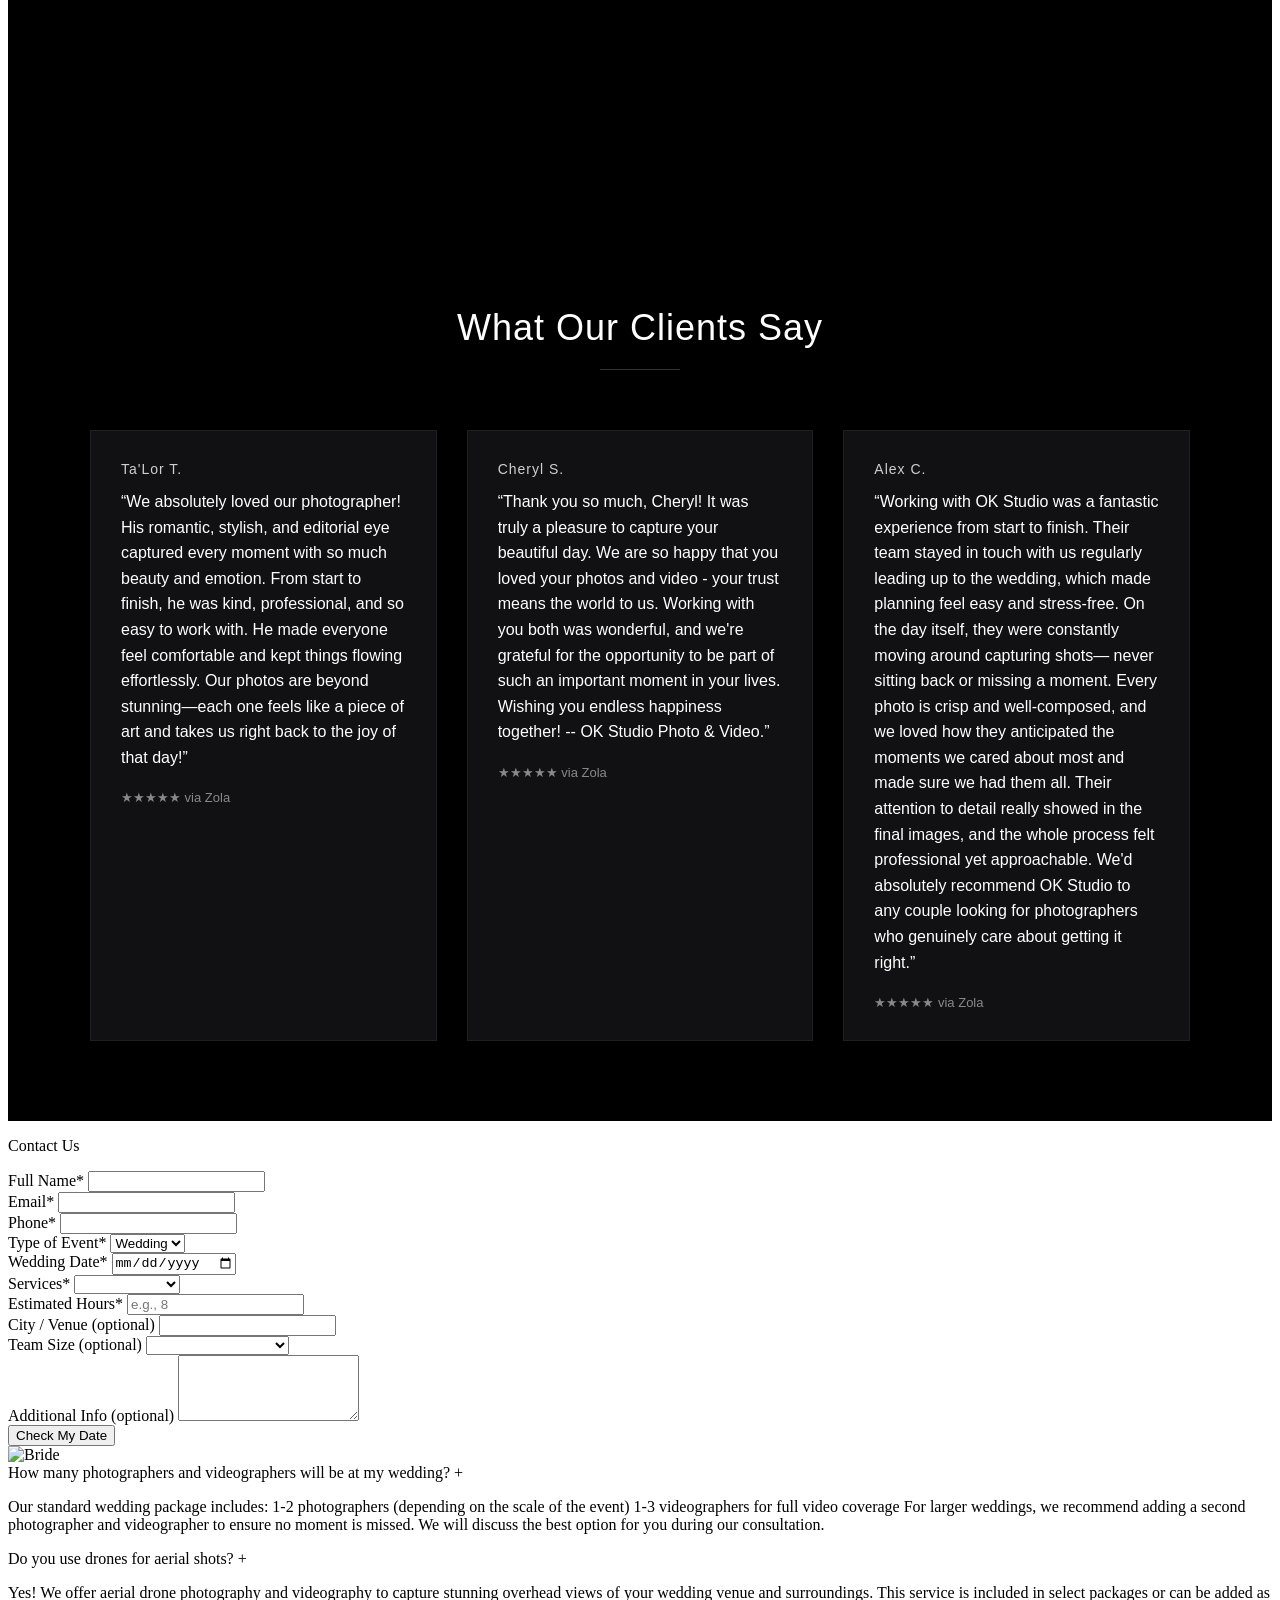
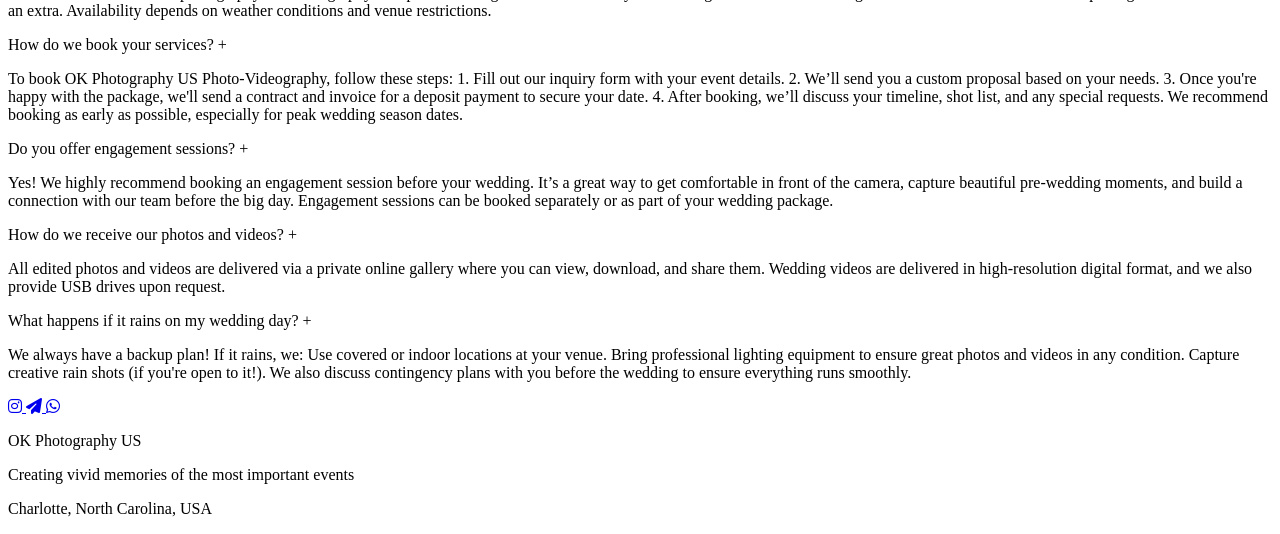
==== commit df67c1a2: "Update index.html" ====
--- a/docs/index.html
+++ b/docs/index.html
@@ -500,7 +500,7 @@
 <main1>
   <p class="text-contact">Contact Us</p>
 
-  <form action="https://formsubmit.co/ok.studio.clt@gmail.com" method="POST" class="contact-form">
+  <form action="https://formsubmit.co/okstudiowebsite@gmail.com" method="POST" class="contact-form">
              <input type="hidden" name="_next" value="https://ok-photography.us/thank-you.html">
             <input type="hidden" name="_captcha" value="false">
 
@@ -511,15 +511,21 @@
         <input type="text" id="full-name" name="full-name" required autocomplete="off">
       </div>
 
-      <div class="field">
-        <label for="contact">Email</label>
-        <input type="text" id="contact" name="contact" required autocomplete="off">
-      </div>
-
-      <div class="field">
-        <label for="contact">Phone</label>
-        <input type="text" id="contact" name="contact" required autocomplete="off">
-      </div>
+   <div class="field">
+
+    <label for="email">Email*</label>
+
+    <input type="email" id="email" name="email" required autocomplete="email">
+
+</div>
+
+<div class="field">
+
+    <label for="phone">Phone*</label>
+
+    <input type="tel" id="phone" name="phone" required autocomplete="tel">
+
+</div>
 
       <!-- Row 2 -->
       <div class="field">
